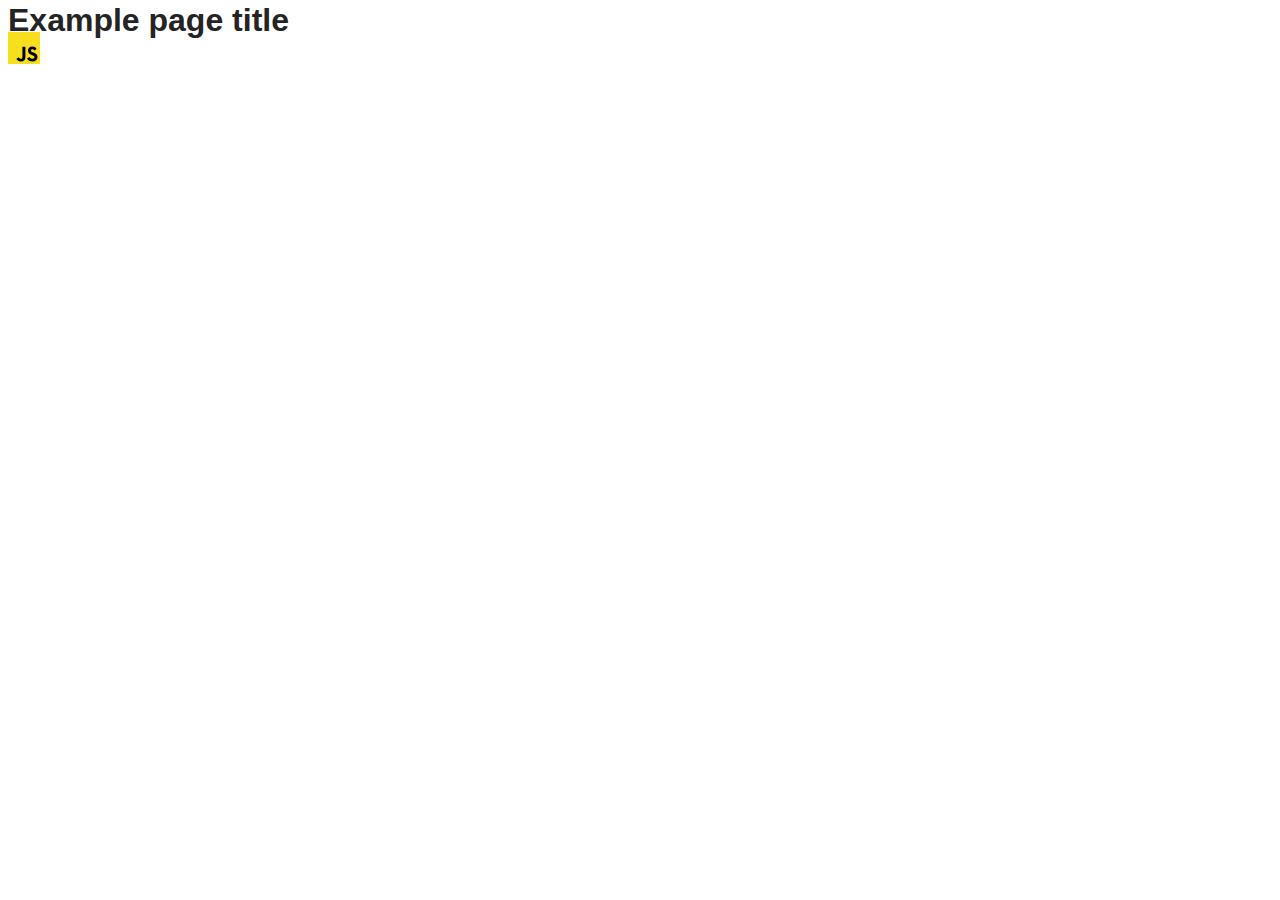
==== src/index.html @ 56c670a7 "Initial commit" ====
<!DOCTYPE html>
<html lang="en">
  <head>
    <meta charset="UTF-8" />
    <link rel="icon" type="image/svg+xml" href="/favicon.svg" />
    <meta name="viewport" content="width=device-width, initial-scale=1.0" />
    <title>Vanilla App Template</title>
    <link rel="stylesheet" href="./css/styles.css" />
  </head>
  <body>
    <load ="partials/header.html" />

    <section>
      <h1>Example page title</h1>
      <!-- Path to images as from index.html file -->
      <img src="./img/javascript.svg" alt="" />
    </section>

    <!-- Loads the specified .html file -->
    <load ="partials/vite-promo.html" />

    <script type="module" src="./main.js"></script>
  </body>
</html>
---- src/css/styles.css ----
/**
  |============================
  | include css partials with
  | default @import url()
  |============================
*/
@import url('./reset.css');
@import url('./vite-promo.css');
@import url('./header.css');

:root {
  font-family: Inter, Avenir, Helvetica, Arial, sans-serif;
  font-size: 16px;
  line-height: 24px;
  font-weight: 400;

  color: #242424;
  background-color: rgba(255, 255, 255, 0.87);

  font-synthesis: none;
  text-rendering: optimizeLegibility;
  -webkit-font-smoothing: antialiased;
  -moz-osx-font-smoothing: grayscale;
  -webkit-text-size-adjust: 100%;
}
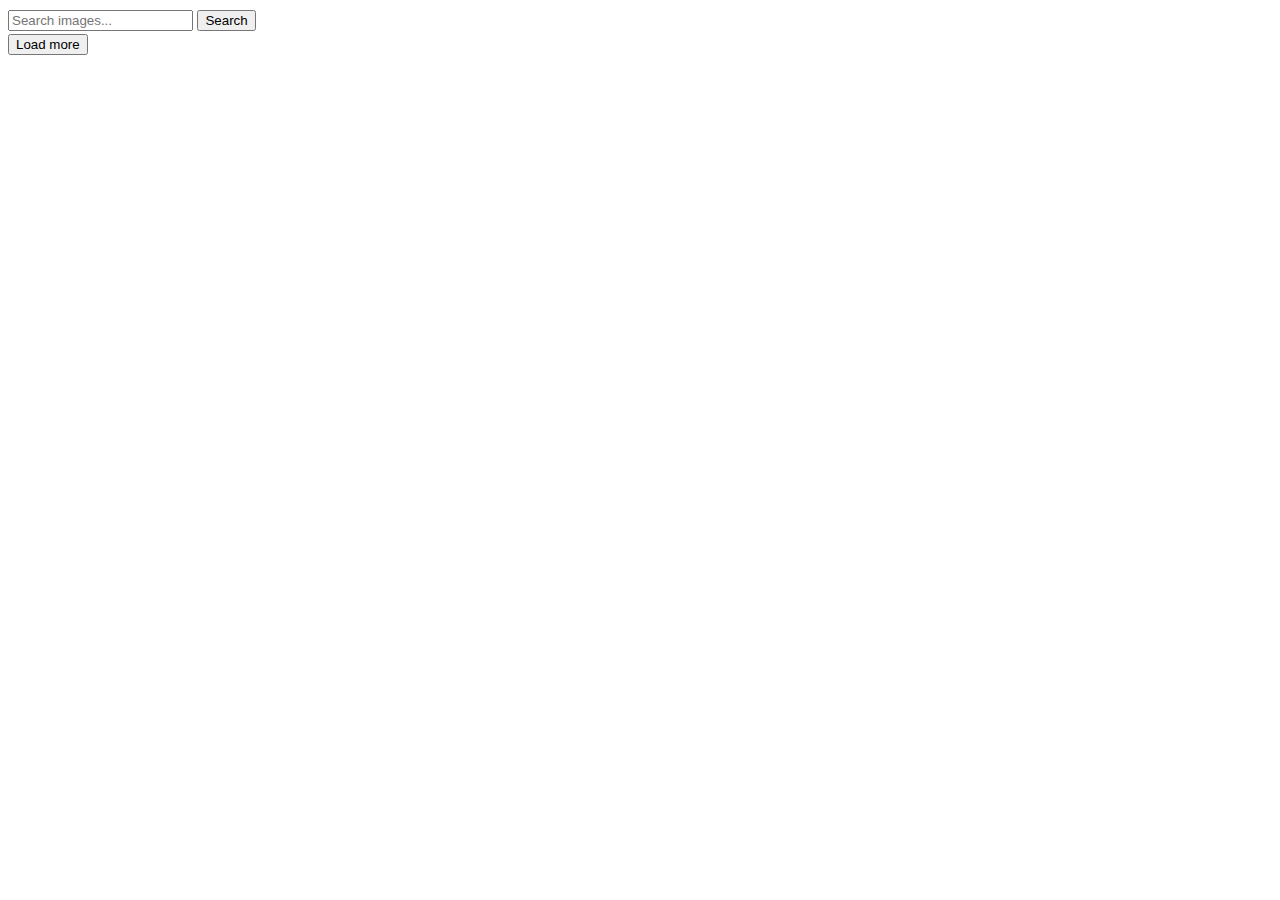
==== commit c69ed86c: "add full homework" ====
--- a/src/index.html
+++ b/src/index.html
@@ -4,21 +4,30 @@
     <meta charset="UTF-8" />
     <link rel="icon" type="image/svg+xml" href="/favicon.svg" />
     <meta name="viewport" content="width=device-width, initial-scale=1.0" />
-    <title>Vanilla App Template</title>
+    <title>Homework 12</title>
     <link rel="stylesheet" href="./css/styles.css" />
   </head>
   <body>
-    <load ="partials/header.html" />
-
-    <section>
-      <h1>Example page title</h1>
-      <!-- Path to images as from index.html file -->
-      <img src="./img/javascript.svg" alt="" />
-    </section>
-
-    <!-- Loads the specified .html file -->
-    <load ="partials/vite-promo.html" />
-
+    <div class="wrapper">
+      <div class="form-box">
+        <form class="form">
+          <label>
+            <input
+              class="form-search"
+              type="text"
+              name="search"
+              placeholder="Search images..."
+            />
+          </label>
+          <button class="form-button" type="submit">Search</button>
+        </form>
+      </div>
+      <ul class="gallery"></ul>
+      <div class="load-wrapper">
+        <button class="form-button hidden js-load-button">Load more</button>
+      </div>
+      <span class="loader hidden"></span>
+    </div>
     <script type="module" src="./main.js"></script>
   </body>
 </html>
